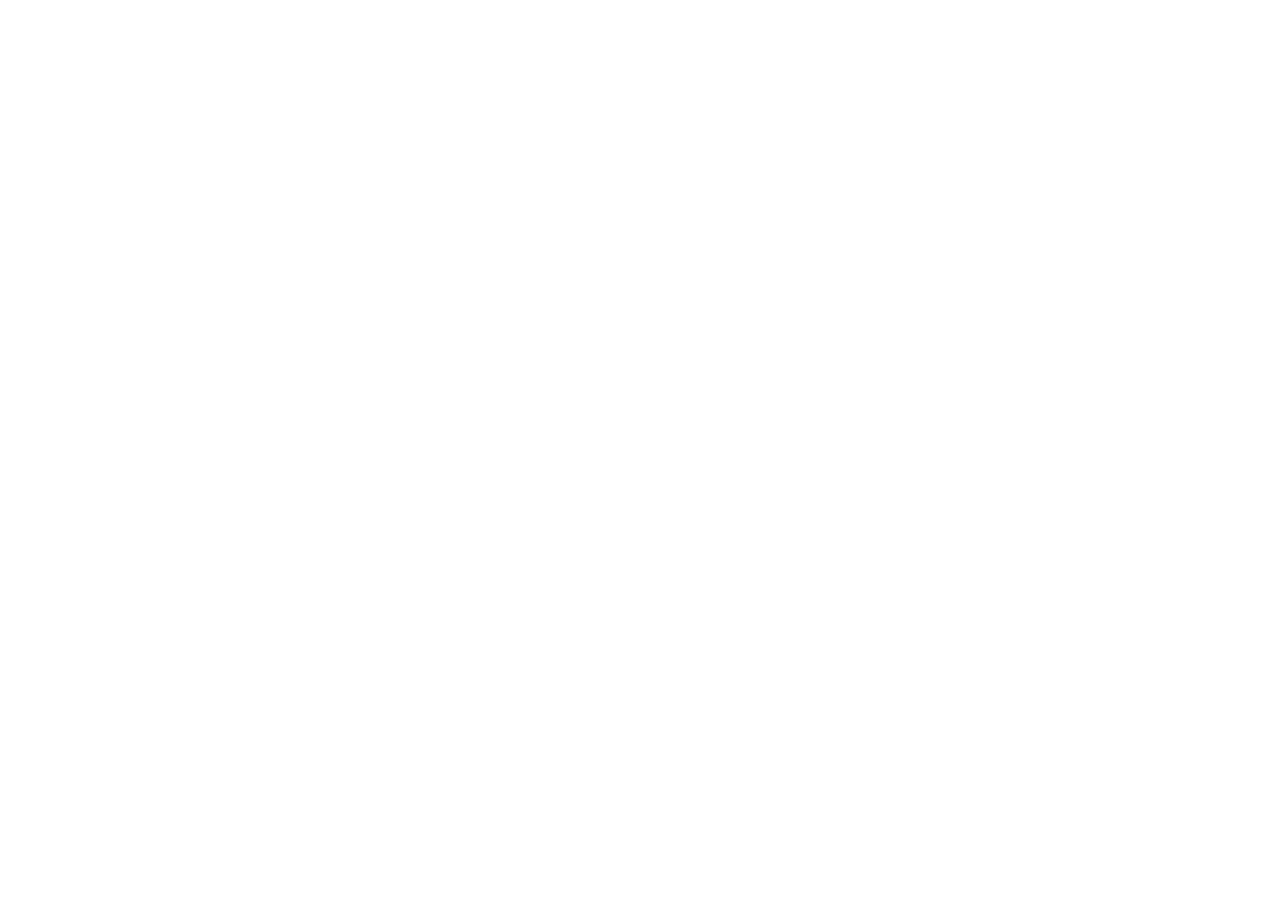
==== contact/contact.html @ ff65c30a "first commit" ====
<!DOCTYPE html>
<html lang="en">
<head>
    <meta charset="UTF-8">
    <meta http-equiv="X-UA-Compatible" content="IE=edge">
    <meta name="viewport" content="width=device-width, initial-scale=1.0">
    <title>Document</title>
</head>
<body>
    
</body>
</html>
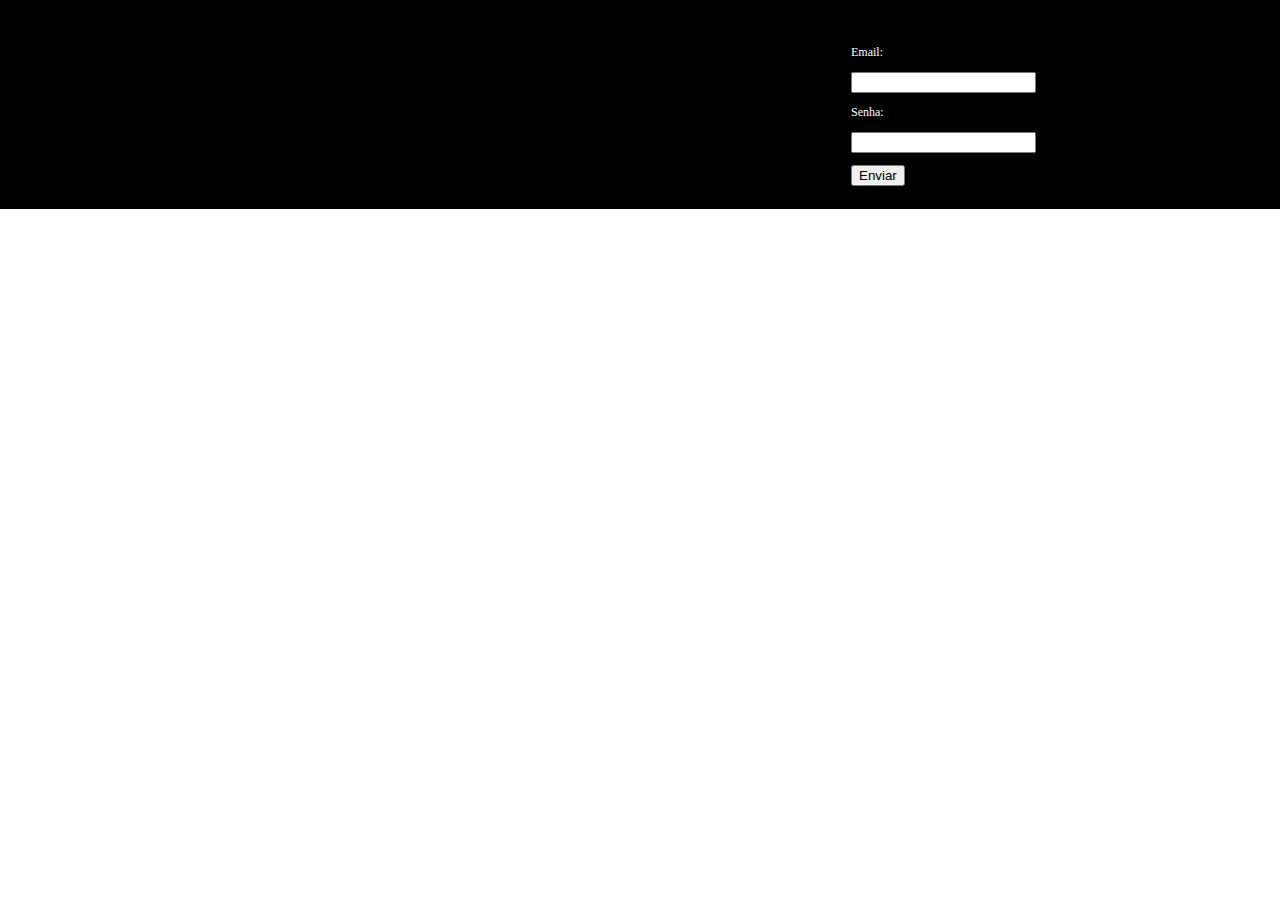
==== commit 74651d7c: "atualizaçoes" ====
--- a/contact/contact.html
+++ b/contact/contact.html
@@ -4,9 +4,32 @@
     <meta charset="UTF-8">
     <meta http-equiv="X-UA-Compatible" content="IE=edge">
     <meta name="viewport" content="width=device-width, initial-scale=1.0">
+    <link rel="stylesheet" href="estilocontact.css">
     <title>Document</title>
 </head>
 <body>
-    
+    <footer>
+        <span>
+          <ul>
+           
+          
+            <form>
+            <p>
+            <label>Email:</label>
+            </p>
+            <p>
+            <input></input>
+            </p>
+            <p>
+            <label>Senha:</label>
+            </p>
+            <p>
+             <input></input>
+            </p>
+            <button>Enviar</button>
+          </form>
+        </span>
+        
+      </footer>
 </body>
 </html>--- a/contact/estilocontact.css
+++ b/contact/estilocontact.css
@@ -0,0 +1,25 @@
+body{
+    margin:0;
+    padding:0;
+    font-family: roboto;
+    font-size: 12px;
+  }
+  span{
+    display: flex;
+    justify-content: space-between;
+    align-items: center;
+    padding-left: 800px;
+    padding-right: 130px;
+    background-color: black;
+    color: white;
+  }
+  ul{
+    list-style: square;
+  }
+  form{
+    
+    padding: 20px 10px 10px 10px ;
+    border: 1px solid black;
+    font-family: roboto;
+    color: white;
+  }